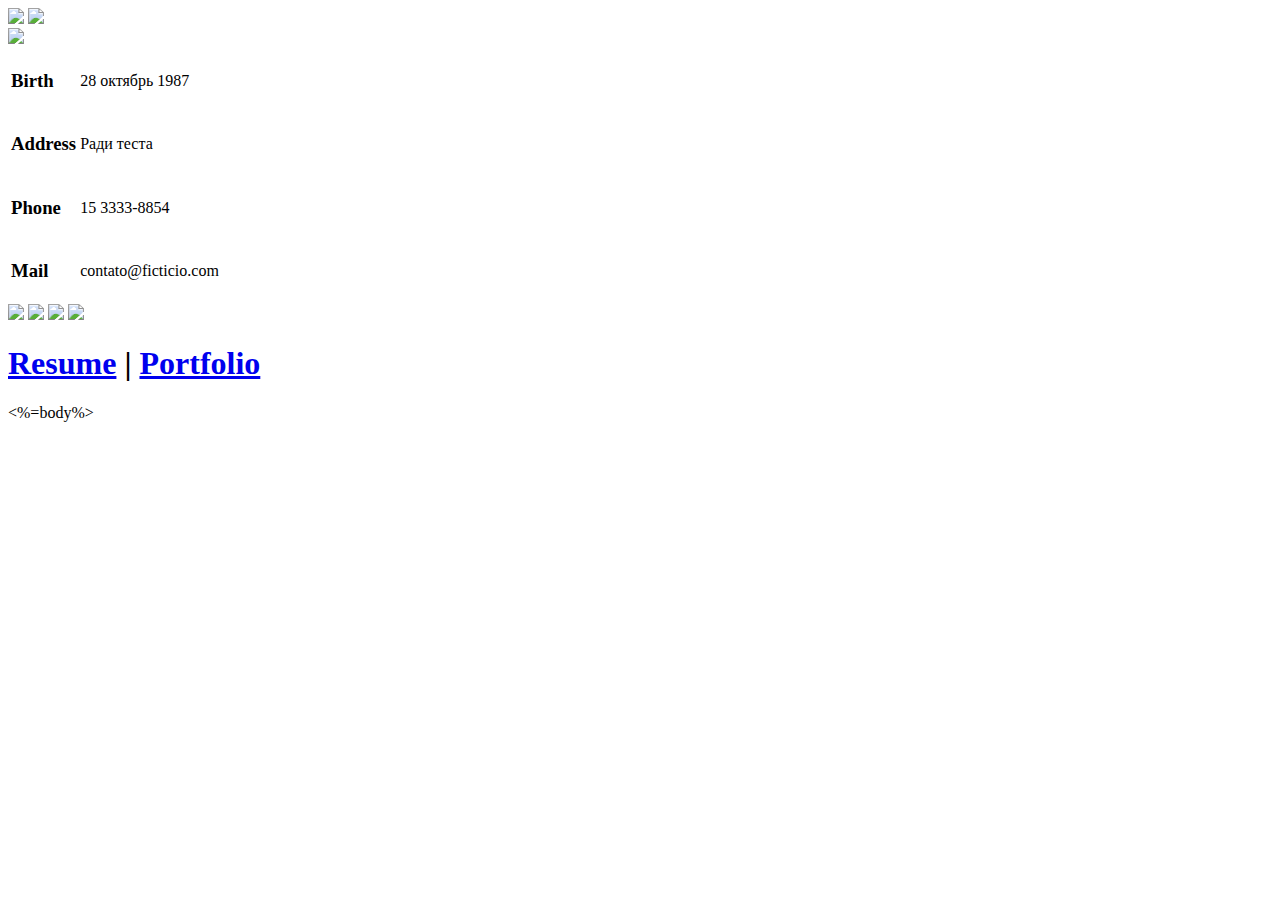
==== tpl/layout.html @ 208777a3 "Update tpl/layout.html" ====
<!DOCTYPE html>
<html>
<head>
    <meta charset="utf-8">
    <title>Programmer's site</title>
    <meta name="viewport" content="width=device-width, initial-scale=1.0">
    <meta name="author" content="Rafael de Mello">
    <link href="/css/bootstrap.min.css" rel="stylesheet">
    <link href="/css/style.css" rel="stylesheet">
    <script src="/js/bootstrap.min.js"></script>
</head>
<body>
    <div class="options">
        <a href="#" class="tooltip-test" onclick="javascript:window.print();" data-original-title="Print CV"><img src="img/print.png" border="0"></a>
        <a href="#" class="tooltip-test" data-original-title="Download"><img src="img/download.png"></a>
    </div>
    <div class="container well">
        <div class="row">
            <div class="span12">
                <div id="photo"><img src="img/user.png" width="186px"></div>
                <div id="data">
                    <table class="table">
                      <tbody>
                        <tr>
                          <td><h3>Birth</h3></td>
                          <td>28 октябрь 1987</td>
                        </tr>
                        <tr>
                          <td><h3>Address</h3></td>
                          <td>Ради теста</td>
                        </tr>
                        <tr>
                          <td><h3>Phone</h3></td>
                          <td>15 3333-8854</td>
                        </tr>
                        <tr>
                          <td><h3>Mail</h3></td>
                          <td>contato@ficticio.com</td>
                        </tr>
                      </tbody>
                    </table>
                </div>
                <div id="social">
                    <a href="#" class="tooltip-test" data-original-title="Facebook"><img src="img/facebook.png"></a>
                    <a href="#" class="tooltip-test" data-original-title="Google +"><img src="img/google.png"></a>
                    <a href="#" class="tooltip-test" data-original-title="Twitter"><img src="img/twitter.png"></a>
                    <a href="#" class="tooltip-test" data-original-title="Youtube"><img src="img/youtube.png"></a>
              </div>
            </div>
        </div>
    </div>
    
    <div class="container well">
        <div class="row">
            <div class="span12">
                <h1 class="pull-right"><a href="/">Resume</a> | <a href="/portfolio">Portfolio</a> </h1>
            </div>
        </div>
    </div>
    
    <div class="container well">
        <%=body%>
    </div>
</body>
</html>
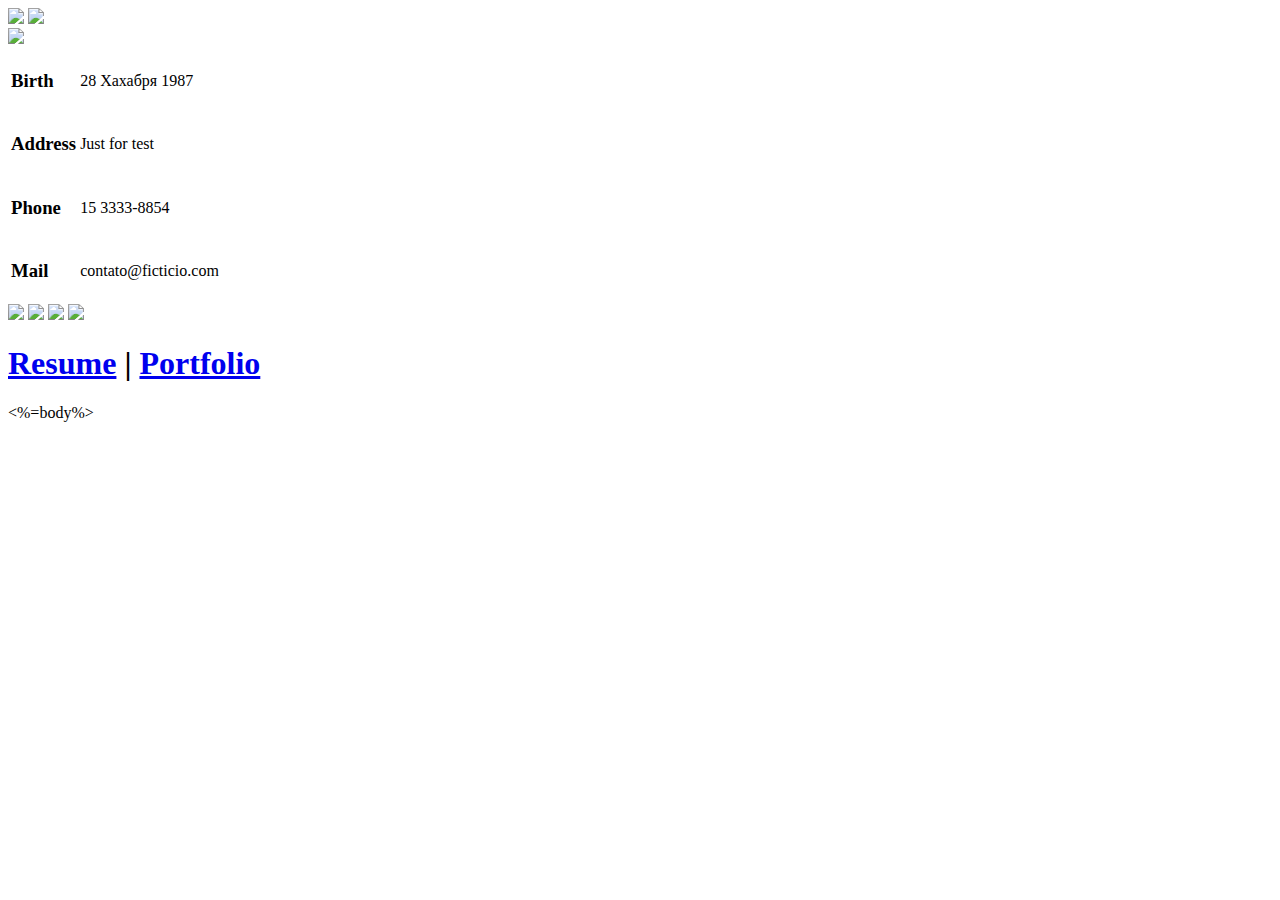
==== commit 89242e5c: "new layout" ====
--- a/tpl/layout.html
+++ b/tpl/layout.html
@@ -1,8 +1,9 @@
+
 <!DOCTYPE html>
 <html>
 <head>
     <meta charset="utf-8">
-    <title>Programmer's site</title>
+    <title>Динариум</title>
     <meta name="viewport" content="width=device-width, initial-scale=1.0">
     <meta name="author" content="Rafael de Mello">
     <link href="/css/bootstrap.min.css" rel="stylesheet">
@@ -23,11 +24,11 @@
                       <tbody>
                         <tr>
                           <td><h3>Birth</h3></td>
-                          <td>28 октябрь 1987</td>
-                        </tr>
+                          <td>28 Хахабря 1987</td>
+                        </tr> 
                         <tr>
                           <td><h3>Address</h3></td>
-                          <td>Ради теста</td>
+                          <td>Just for test</td>
                         </tr>
                         <tr>
                           <td><h3>Phone</h3></td>
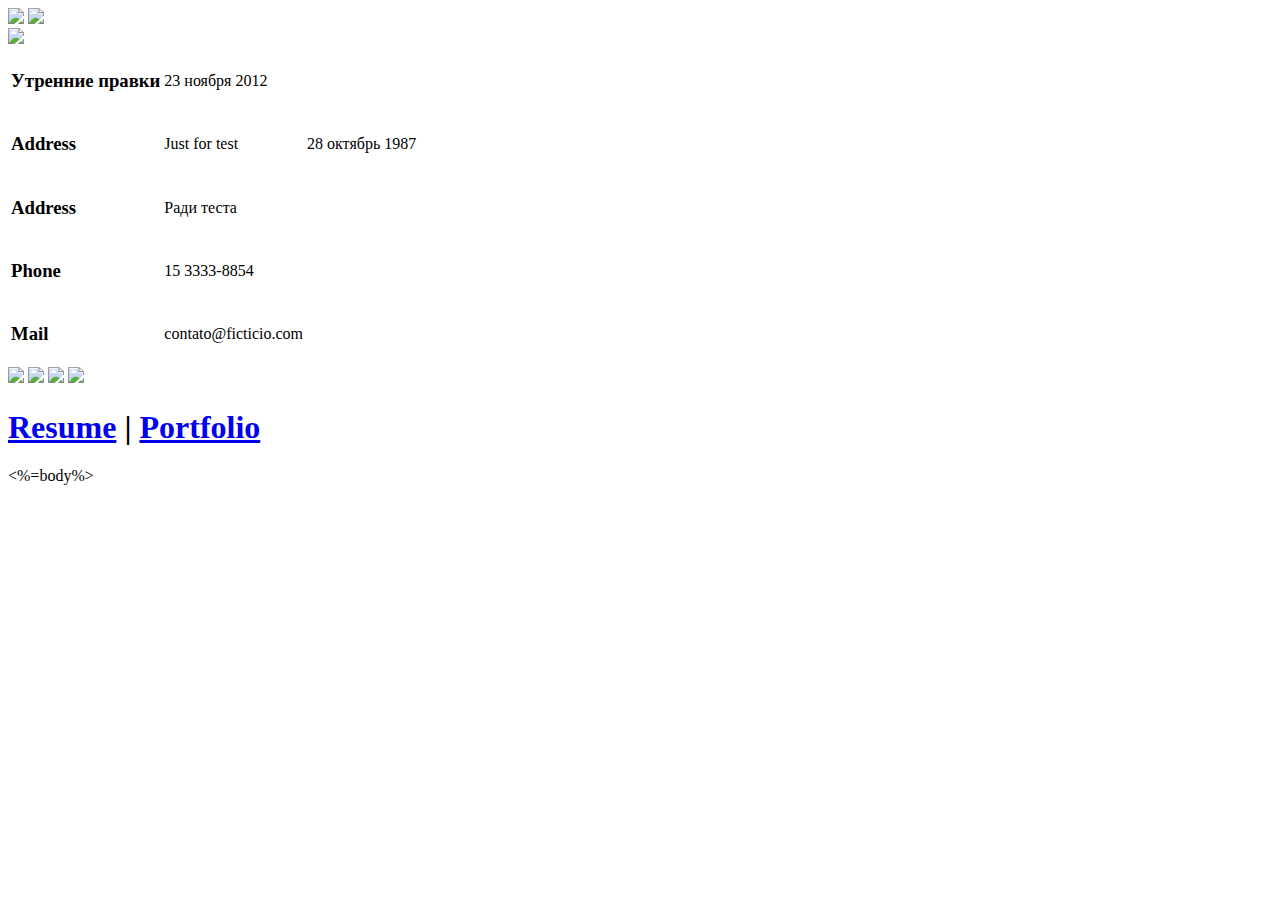
==== commit 5f5fcc08: "Утренние правки" ====
--- a/tpl/layout.html
+++ b/tpl/layout.html
@@ -1,4 +1,3 @@
-
 <!DOCTYPE html>
 <html>
 <head>
@@ -23,12 +22,20 @@
                     <table class="table">
                       <tbody>
                         <tr>
-                          <td><h3>Birth</h3></td>
-                          <td>28 Хахабря 1987</td>
+                          <td><h3>Утренние правки</h3></td>
+
+                          <td>23 ноября 2012</td>
                         </tr> 
                         <tr>
                           <td><h3>Address</h3></td>
                           <td>Just for test</td>
+
+                          <td>28 октябрь 1987</td>
+                        </tr>
+                        <tr>
+                          <td><h3>Address</h3></td>
+                          <td>Ради теста</td>
+
                         </tr>
                         <tr>
                           <td><h3>Phone</h3></td>
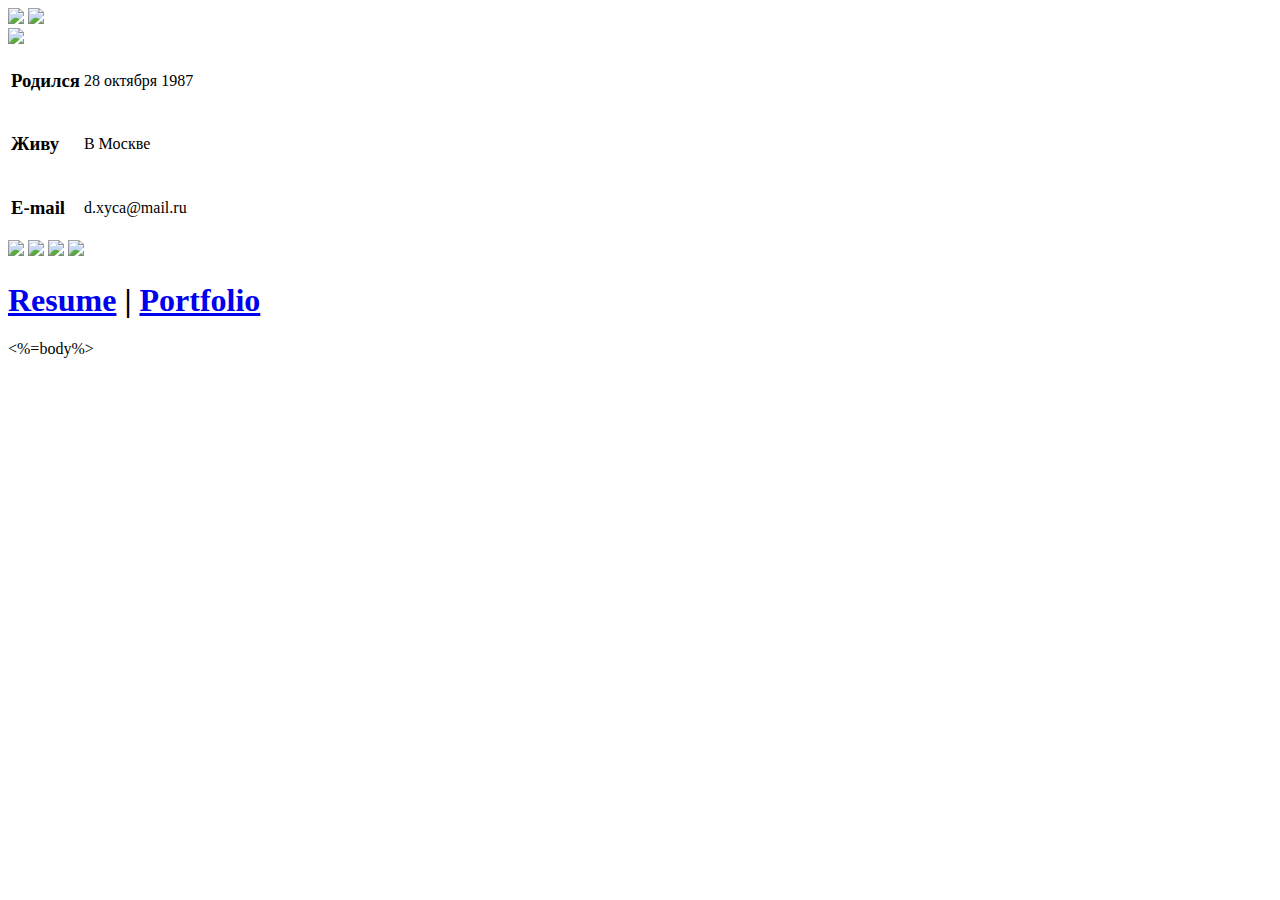
==== commit 2ccf9366: "info update\" ====
--- a/tpl/layout.html
+++ b/tpl/layout.html
@@ -22,28 +22,17 @@
                     <table class="table">
                       <tbody>
                         <tr>
-                          <td><h3>Утренние правки</h3></td>
+                          <td><h3>Родился</h3></td>
 
-                          <td>23 ноября 2012</td>
+                          <td>28 октября 1987</td>
                         </tr> 
                         <tr>
-                          <td><h3>Address</h3></td>
-                          <td>Just for test</td>
-
-                          <td>28 октябрь 1987</td>
+                          <td><h3>Живу</h3></td>
+                          <td>В Москве</td>
                         </tr>
                         <tr>
-                          <td><h3>Address</h3></td>
-                          <td>Ради теста</td>
-
-                        </tr>
-                        <tr>
-                          <td><h3>Phone</h3></td>
-                          <td>15 3333-8854</td>
-                        </tr>
-                        <tr>
-                          <td><h3>Mail</h3></td>
-                          <td>contato@ficticio.com</td>
+                          <td><h3>E-mail</h3></td>
+                          <td>d.xyca@mail.ru</td>
                         </tr>
                       </tbody>
                     </table>
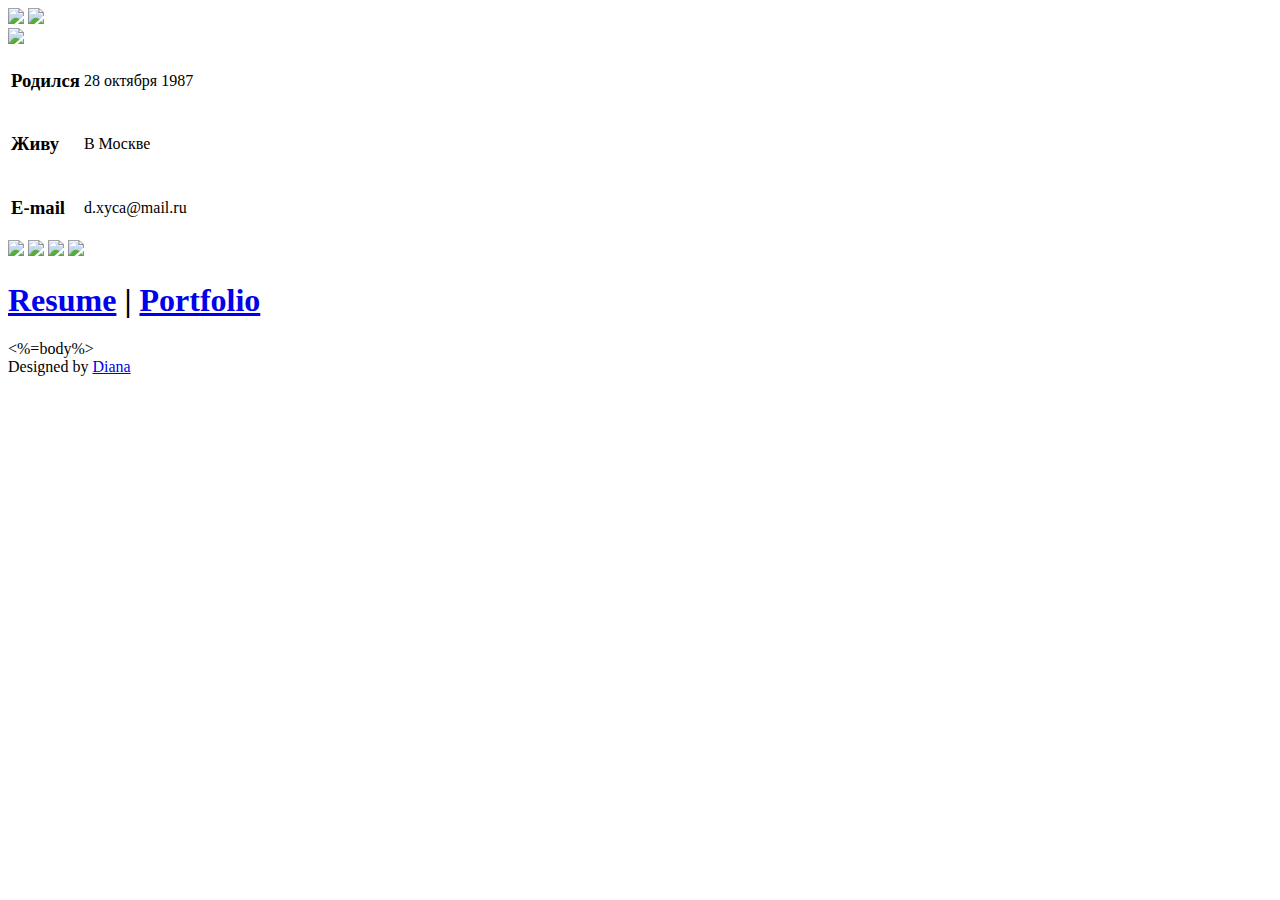
==== commit e70044ab: "designet new" ====
--- a/tpl/layout.html
+++ b/tpl/layout.html
@@ -58,5 +58,6 @@
     <div class="container well">
         <%=body%>
     </div>
+    <div class="footer">Designed by <a href="http://vk.com/id27384954">Diana</a></div>
 </body>
 </html>
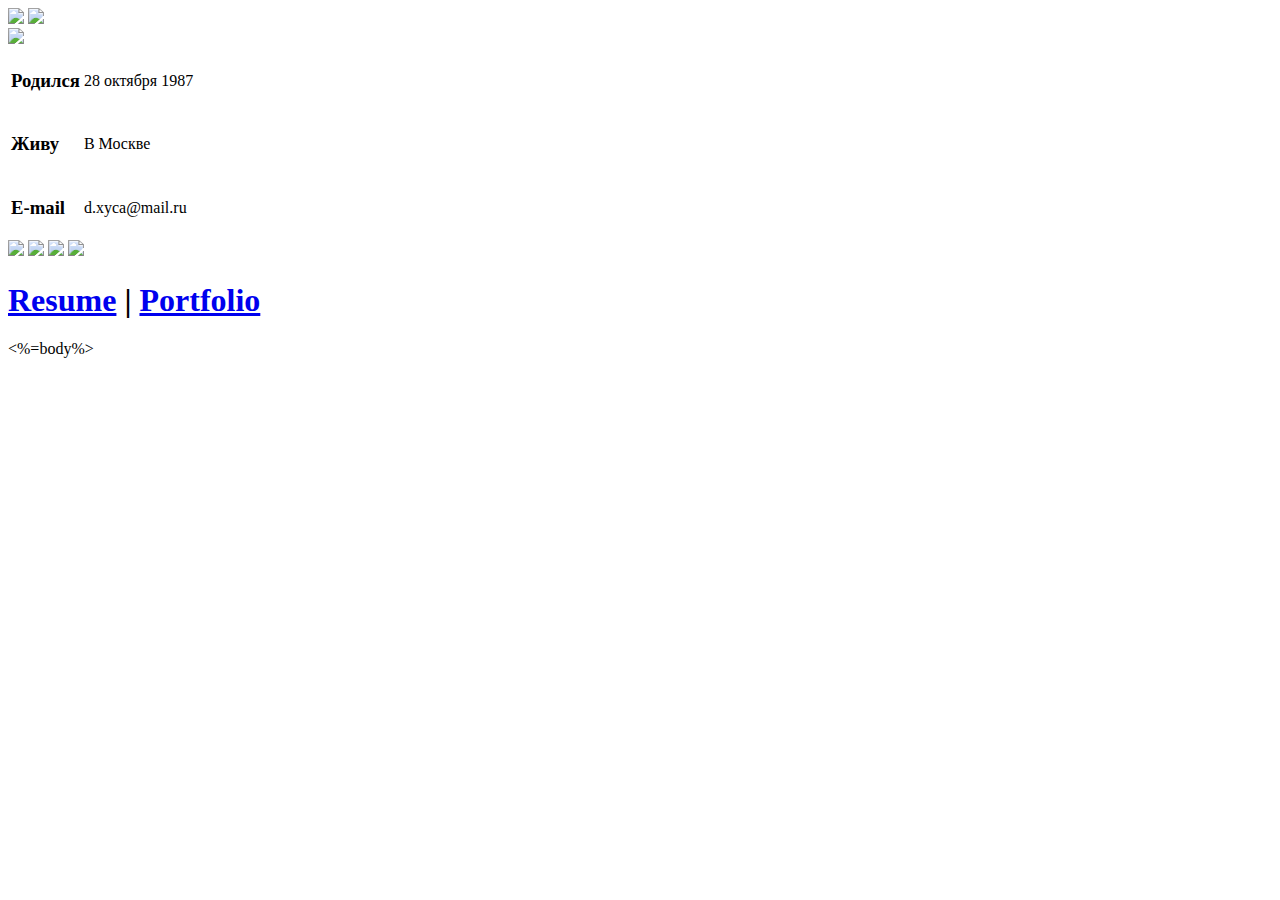
==== commit 28dbbf8d: "copy" ====
--- a/tpl/layout.html
+++ b/tpl/layout.html
@@ -8,6 +8,41 @@
     <link href="/css/bootstrap.min.css" rel="stylesheet">
     <link href="/css/style.css" rel="stylesheet">
     <script src="/js/bootstrap.min.js"></script>
+    <script type="text/javascript">
+      var _gaq = _gaq || [];
+      _gaq.push(['_setAccount', 'UA-36560089-1']);
+      _gaq.push(['_addOrganic', 'images.google.ru', 'q']);
+      _gaq.push(['_addOrganic', 'images.yandex.ru', 'text']);
+      _gaq.push(['_addOrganic', 'blogs.yandex.ru', 'text']);
+      _gaq.push(['_addOrganic', 'blogsearch.google.ru', 'q']);
+      _gaq.push(['_addOrganic', 'go.mail.ru', 'q']);
+      _gaq.push(['_addOrganic', 'gogo.ru', 'q']);
+      _gaq.push(['_addOrganic', 'nova.rambler.ru', 'query']); 
+      _gaq.push(['_addOrganic', 'images.rambler.ru', 'query']);
+      _gaq.push(['_addOrganic', 'list.mail.ru', 'q']);
+      _gaq.push(['_addOrganic', 'search.qip.ru', 'query']);
+      _gaq.push(['_addOrganic', 'webalta.ru', 'q']);
+      _gaq.push(['_addOrganic', 'search.livetool.ru', 'text']);
+      _gaq.push(['_addOrganic', 'nigma.ru', 's']);
+      _gaq.push(['_addOrganic', 'aport.ru', 'r']);
+      _gaq.push(['_addOrganic', 'poisk.ru', 'text']);
+      _gaq.push(['_addOrganic', 'go.km.ru', 'sq']);
+      _gaq.push(['_addOrganic', 'liveinternet.ru', 'q']);
+      _gaq.push(['_addOrganic', 'quintura.ru', 'request']);
+      _gaq.push(['_addOrganic', 'ru.search.yahoo.com', 'p']);
+      _gaq.push(['_addOrganic', 'ru.yahoo.com', 'p']);
+      _gaq.push(['_addOrganic', 'google.com.ua', 'q']);
+      _gaq.push(['_trackPageview']);
+      _gaq.push(['_trackPageLoadTime']);
+
+      // _gaq.push(['_trackPageview', '/errors/404' + location.pathname]);
+
+        (function() {
+          var ga = document.createElement('script'); ga.type = 'text/javascript'; ga.async = true;
+          ga.src = ('https:' == document.location.protocol ? 'https://ssl' : 'http://www') + '.google-analytics.com/ga.js';
+          var s = document.getElementsByTagName('script')[0]; s.parentNode.insertBefore(ga, s);
+        })();
+    </script>
 </head>
 <body>
     <div class="options">
@@ -58,6 +93,5 @@
     <div class="container well">
         <%=body%>
     </div>
-    <div class="footer">Designed by <a href="http://vk.com/id27384954">Diana</a></div>
 </body>
 </html>
